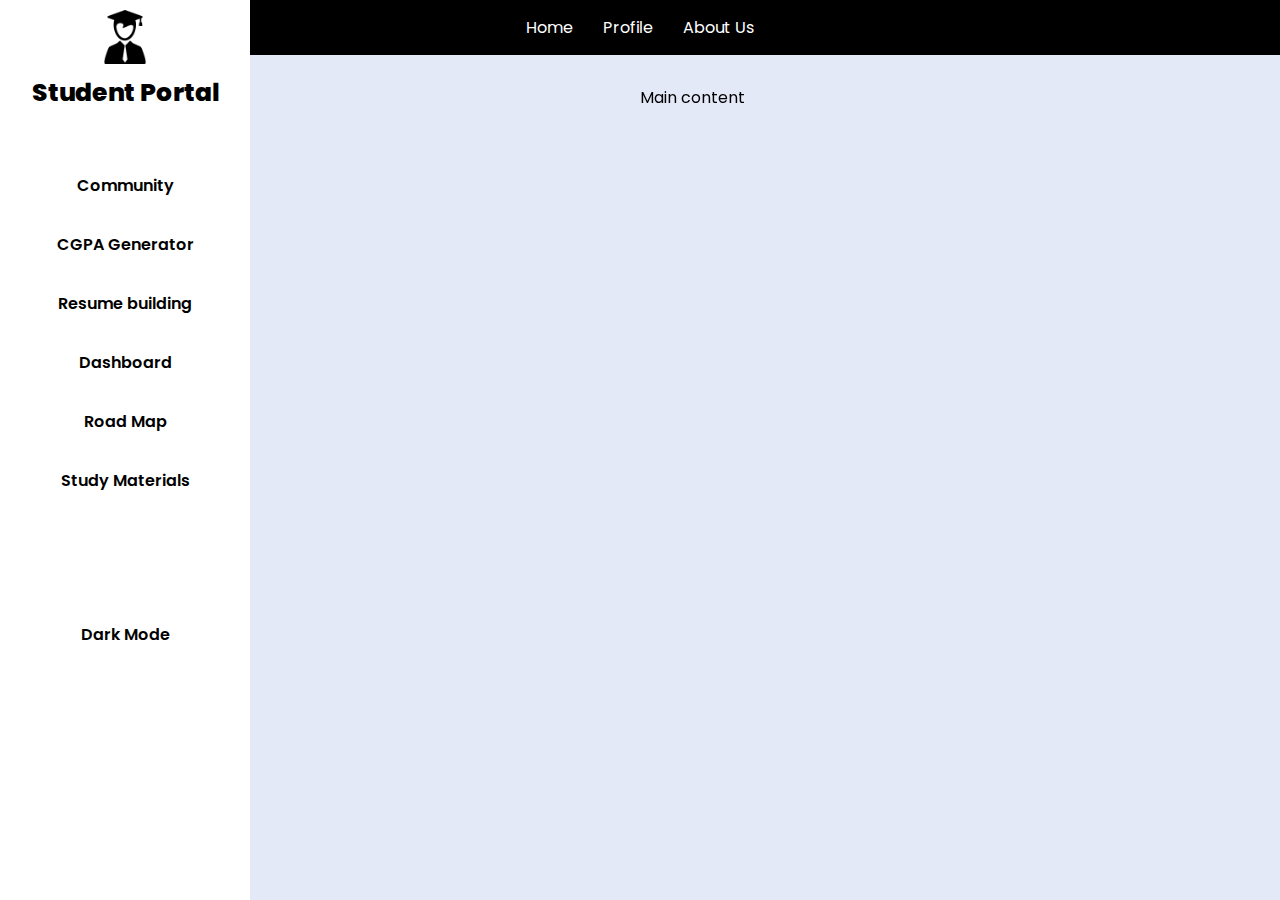
==== landing/index.html @ 51ad3fc0 "Add files via upload" ====
<!DOCTYPE html>
<html lang="en">
<head>
    <meta charset="UTF-8">
    <meta name="viewport" content="width=device-width, initial-scale=1.0">
    <title>Student - Portal</title>
    <link rel="stylesheet" href="index.css">
    <!-- Boxicons ka link-->
    <link href='https://unpkg.com/boxicons@2.1.4/css/boxicons.min.css' rel='stylesheet'>
</head>
<body>
    <div class="nav-bar">
        <nav>
            <ul >
                <li><a href="#">Home</a></li>
                <li><a href="#">Profile</a></li>
                <li><a href="#">About Us</a></li>
            </ul>
        </nav>
    </div>

    <div class="side">
        <span class = "image">
            <img src="graduate-student-avatar.png" alt="graduate-student-avatar">
        </span>

        <span class="header">
            <header>
                <span class="text-01">Student Portal</span>
            </header>
        </span>
        <div class="side-text">
            <a href="#"><p>Community</p></a>
            <a href="#"><p>CGPA Generator</p></a>
            <a href="#"><p>Resume building</p></a>
            <a href="#"><p>Dashboard</p></a>
            <a href="#"><p>Road Map</p></a>
            <a href="#"><p> Study Materials</p></a> 
        </div>

        <div class="modes">
            <span class = "text">Dark Mode</span>
        </div>
    </div>

    <div class="main">
        <p>Main content</p>
    </div>
</body>
</html>
---- landing/index.css ----
@import url('https://fonts.googleapis.com/css2?family=Poppins:wght@300;400;500;600;700&display=swap');


:root{
    /* colors ko declore krre hai  */
    /* colors codes are imported from one single source :) */
    --body-col : #E4E9F7;
    --sidebar-col : #fff;
    --primary-col : #695CFE;
    --primary-col2 : #F6F5FF;
    --tog-col : #ddd;
    --text-col : #707070;
    
    /* transition ka part */
    /* --n1 : all 0.2s ease;
    --n1 : all 0.3s ease;
    --n2 : all 0.4s ease;
    --n3 : all 0.5s ease; */
}


/* Main container ka  */
.main{
    position: relative;
    top: 30px;
    left: 50%;
    color: black;
}


body{
    height: 20vh;
    background: var(--body-col);
}
*{
    padding: 0;
    margin: 0;
    font-family: 'Poppins', sans-serif;
}


.nav-bar{
    /* width: 71pc; */
    background-color: black;
    color: wheat;
    margin: auto;
    display: flex;
    align-items: center;
    justify-content: center;
}


.nav-bar ul
{
    display: flex;
  
  
    list-style: none;
}
.nav-bar li{
    padding: 15px;
}


a{
    color: white;
    text-decoration: none;
}


/* side bar container  */
.side{
    margin-bottom: 200px;
    position: fixed;
    width: 250px;
    height: 100%;
    top: 0;
    left: 0;
    background: var(--sidebar-col);
}
.side-text p{
    color: black;
    font-weight: 600;
    position: relative;
    display: flex;
    top: 4pc;
    align-items: center;
    justify-content: center;
    padding: 17px;
}


/* side bar ka image  */

.side .image img{
    position: relative;
    top: 10px;
    width: 6vh;
}

.side .image{
    display: flex;
    align-items: center;
    justify-content: center;
}


/* head text ka  */
.side .header {
    display: flex;
    align-items: center;
    justify-content: center;
}

.side .header .text-01{
    position: relative;
    top: 20px;
    font-size: 25px;
    font-weight: 800;
}


/* Mode switching ka part */
.modes{
    display: flex;
    align-items: center;
    justify-content: center;
    position: relative;
    top: 11pc;
}
.modes .text{
    font-weight: 600;
}
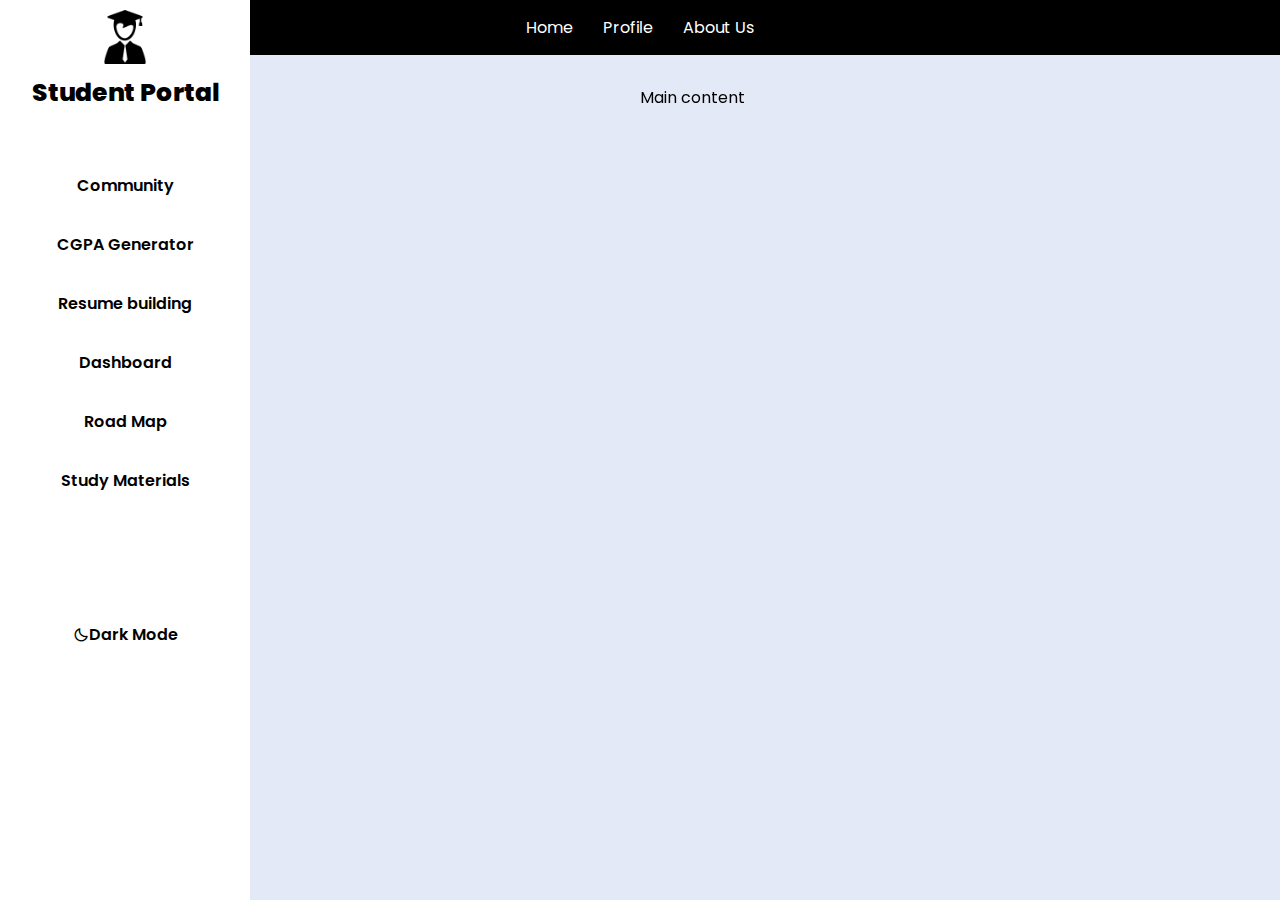
==== commit dbbe636a: "Update index.html" ====
--- a/landing/index.html
+++ b/landing/index.html
@@ -30,16 +30,28 @@
             </header>
         </span>
         <div class="side-text">
-            <a href="#"><p>Community</p></a>
-            <a href="#"><p>CGPA Generator</p></a>
-            <a href="#"><p>Resume building</p></a>
+            <a href="#">
+                <p>
+                    <!-- <i class='bx bxs-group' ></i> -->
+                    Community
+                </p>
+            </a>
+            <a href="#">
+                <p>
+                <!-- <i class='bx bxs-cog' ></i>  -->
+                CGPA Generator
+                </p>
+            </a>
+            <a href="#"><p> Resume building</p></a>
             <a href="#"><p>Dashboard</p></a>
             <a href="#"><p>Road Map</p></a>
             <a href="#"><p> Study Materials</p></a> 
         </div>
 
-        <div class="modes">
+        <div class="modes"> 
+            <i class='bx bx-moon' ></i>
             <span class = "text">Dark Mode</span>
+                
         </div>
     </div>
 
@@ -47,4 +59,4 @@
         <p>Main content</p>
     </div>
 </body>
-</html>+</html>
--- a/landing/index.css
+++ b/landing/index.css
@@ -120,6 +120,20 @@
 }
 
 
+/* log out ka part */
+
+.logout{
+    display: flex;
+    align-items: center;
+    justify-content: center;
+}
+
+.logout .text-02{
+    font-weight: 600;
+    position: relative;
+    top: 8.75pc;
+}
+
 /* Mode switching ka part */
 .modes{
     display: flex;
@@ -130,4 +144,4 @@
 }
 .modes .text{
     font-weight: 600;
-}+}
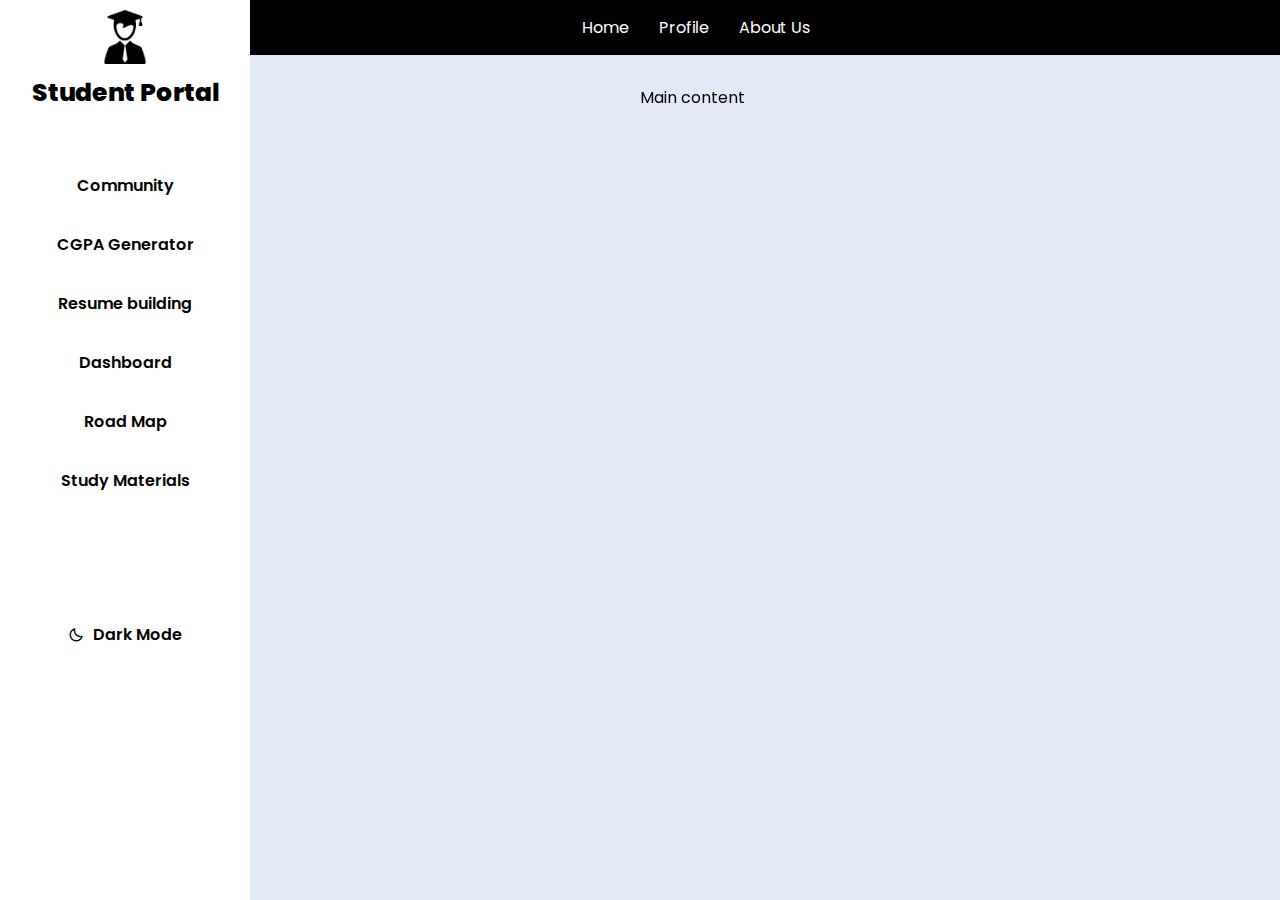
==== commit 59e19027: "Update index.html" ====
--- a/landing/index.html
+++ b/landing/index.html
@@ -36,7 +36,7 @@
                     Community
                 </p>
             </a>
-            <a href="#">
+            <a href="cgpa.html">
                 <p>
                 <!-- <i class='bx bxs-cog' ></i>  -->
                 CGPA Generator
--- a/landing/index.css
+++ b/landing/index.css
@@ -27,11 +27,14 @@
     color: black;
 }
 
+/* body section  */
 
 body{
     height: 20vh;
     background: var(--body-col);
 }
+
+/* base */
 *{
     padding: 0;
     margin: 0;
@@ -40,22 +43,19 @@
 
 
 .nav-bar{
-    /* width: 71pc; */
     background-color: black;
-    color: wheat;
-    margin: auto;
     display: flex;
     align-items: center;
     justify-content: center;
+    /* width: 20p; */
 }
-
 
 .nav-bar ul
 {
     display: flex;
-  
-  
     list-style: none;
+    position: relative;
+    left: 3.5pc;
 }
 .nav-bar li{
     padding: 15px;
@@ -145,3 +145,10 @@
 .modes .text{
     font-weight: 600;
 }
+
+
+/* icons styling */
+
+.bx-moon{
+    width: 25px;
+}
